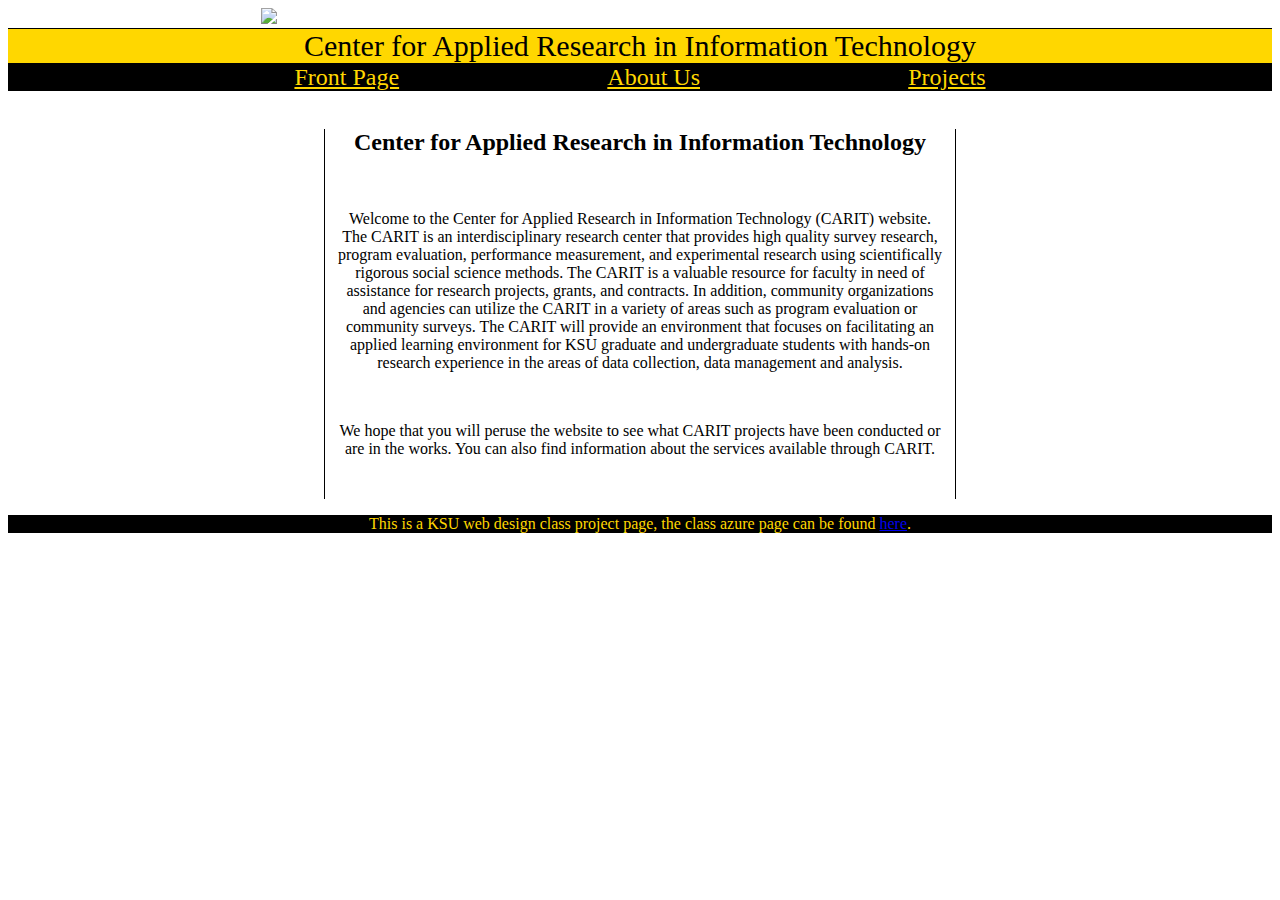
==== index.html @ 7f947dc8 "Add files via upload" ====
<!DOCTYPE html>
<html lang="en">
<meta content="width=device-width, initial-scale=1.0" name="viewport">
<link rel="stylesheet" href="style.css">
<header>
    <title>Center for Applied Research in Information Technology (CARIT)</title>
    <a href="https://ccse.kennesaw.edu/it/">
        <img class="logo" src="./img/School Logo.jpg">
    </a>
</header>
<body>
    <div class="banner">Center for Applied Research in Information Technology</div>
    <div class="navbar">
        <a class="pagelink" href="index.html">Front Page</a>
        <a class="pagelink" href="faculty.html">About Us</a>
        <a class="pagelink" href="projects.html">Projects</a>
    </div>
    <br>
    <div class="pagecontent">
        <h2>Center for Applied Research in Information Technology</h2>
        <br>
        <p>Welcome to the Center for Applied Research in Information Technology (CARIT) website. The CARIT is an interdisciplinary research center that provides high quality survey research, program evaluation, performance measurement, and experimental research using scientifically rigorous social science methods. The CARIT is a valuable resource for faculty in need of assistance for research projects, grants, and contracts. In addition, community organizations and agencies can utilize the CARIT in a variety of areas such as program evaluation or community surveys. The CARIT will provide an environment that focuses on facilitating an applied learning environment for KSU graduate and undergraduate students with hands-on research experience in the areas of data collection, data management and analysis.</p>
        <br>
        <p>We hope that you will peruse the website to see what CARIT projects have been conducted or are in the works. You can also find information about the services available through CARIT.</p>
    </div>
</body>
<footer>
    <p>This is a KSU web design class project page, the class azure page can be found <a href="http://it5443.azurewebsites.net">here</a>.</p>
</footer>
---- style.css ----
footer {
    background-color: black;
    color: gold;
    text-align: center;
    font-size: 16px;
}
.banner {
    position: inline-block;
    background-color: gold;
    color: black;
    font-size: 30px;
    width: 100%;
    height: 10%;
    border-top: 1px solid black;
    border-bottom: 1px solid black;
    text-align: center;
}
.navbar {
    position: inline-block;
    background-color: black;
    font-size: 24px;
    width: 100%;
    height: 10%;
    text-align: center;
}
.pagelink {
    color: gold;
    margin-left: 8%;
    margin-right: 8%;
}
.pagecontent {
    margin-left: 25%;
    margin-right: 25%;
    overflow-wrap: normal;
    border-left: 1px solid black;
    border-right: 1px solid black;
    padding-left: 1%;
    padding-right: 1%;
    padding-bottom: 2%;
    text-align: center;
}
.logo {
    margin-left: 20%;
    width: 20%;
    height: auto;
}
.photo {
    max-width: 27%;
}
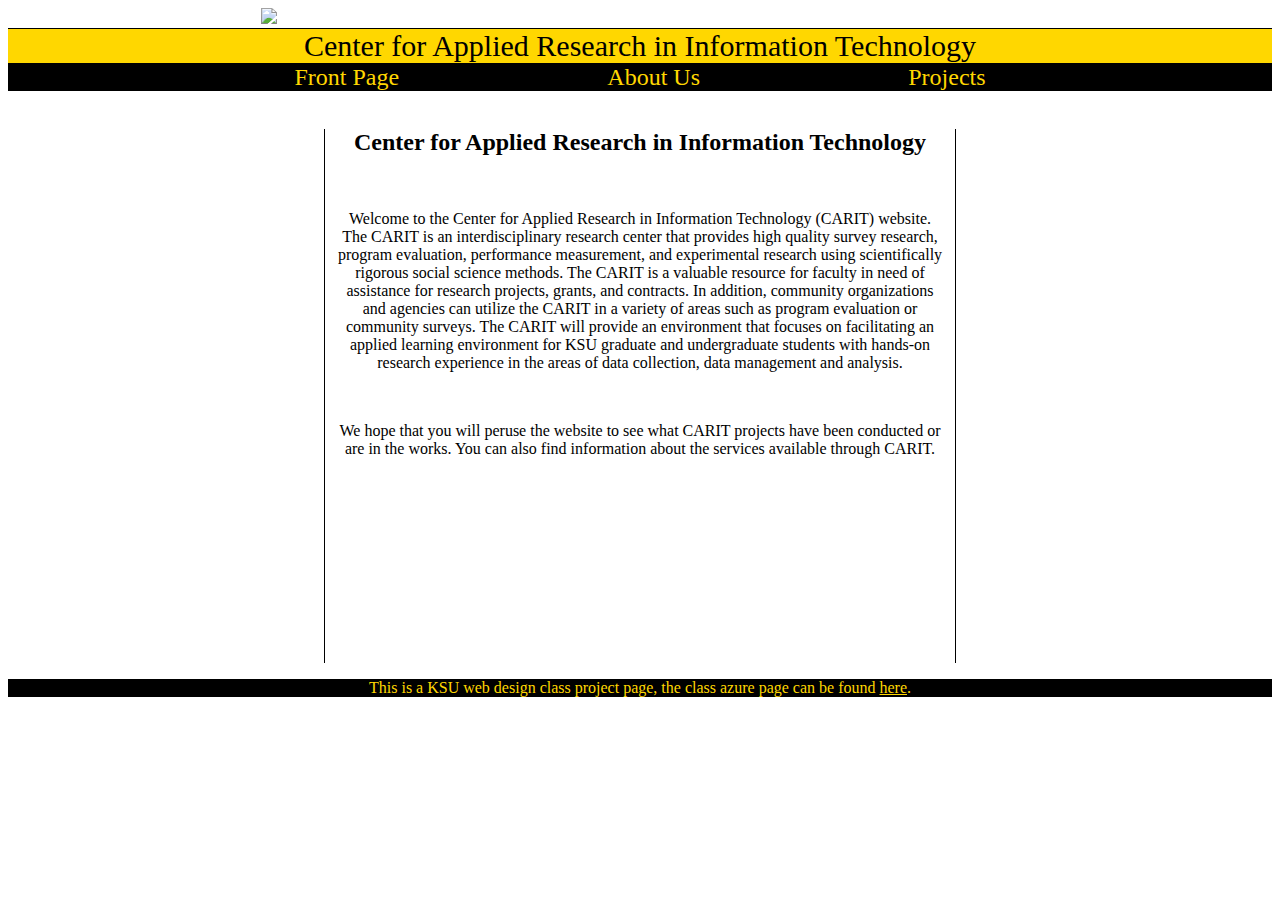
==== commit 6a587724: "Add files via upload" ====
--- a/index.html
+++ b/index.html
@@ -25,5 +25,5 @@
     </div>
 </body>
 <footer>
-    <p>This is a KSU web design class project page, the class azure page can be found <a href="http://it5443.azurewebsites.net">here</a>.</p>
+    <p>This is a KSU web design class project page, the class azure page can be found <a href="http://it5443.azurewebsites.net" style="color:gold">here</a>.</p>
 </footer>--- a/style.css
+++ b/style.css
@@ -1,3 +1,9 @@
+a {
+    color: black;
+}
+body {
+    margin-bottom: 5%;
+}
 footer {
     background-color: black;
     color: gold;
@@ -27,6 +33,10 @@
     color: gold;
     margin-left: 8%;
     margin-right: 8%;
+    text-decoration-line: none;
+}
+.pagelink:hover {
+    text-decoration-line: underline;
 }
 .pagecontent {
     margin-left: 25%;
@@ -36,7 +46,7 @@
     border-right: 1px solid black;
     padding-left: 1%;
     padding-right: 1%;
-    padding-bottom: 2%;
+    padding-bottom: 15%;
     text-align: center;
 }
 .logo {
@@ -45,5 +55,13 @@
     height: auto;
 }
 .photo {
-    max-width: 27%;
+    max-width: 24%;
+    float: left;
+    padding-right: 1%;
+}
+.profile {
+    display: block;
+    text-align: justify;
+    padding-bottom: 2%;
+    padding-top: 3%;
 }